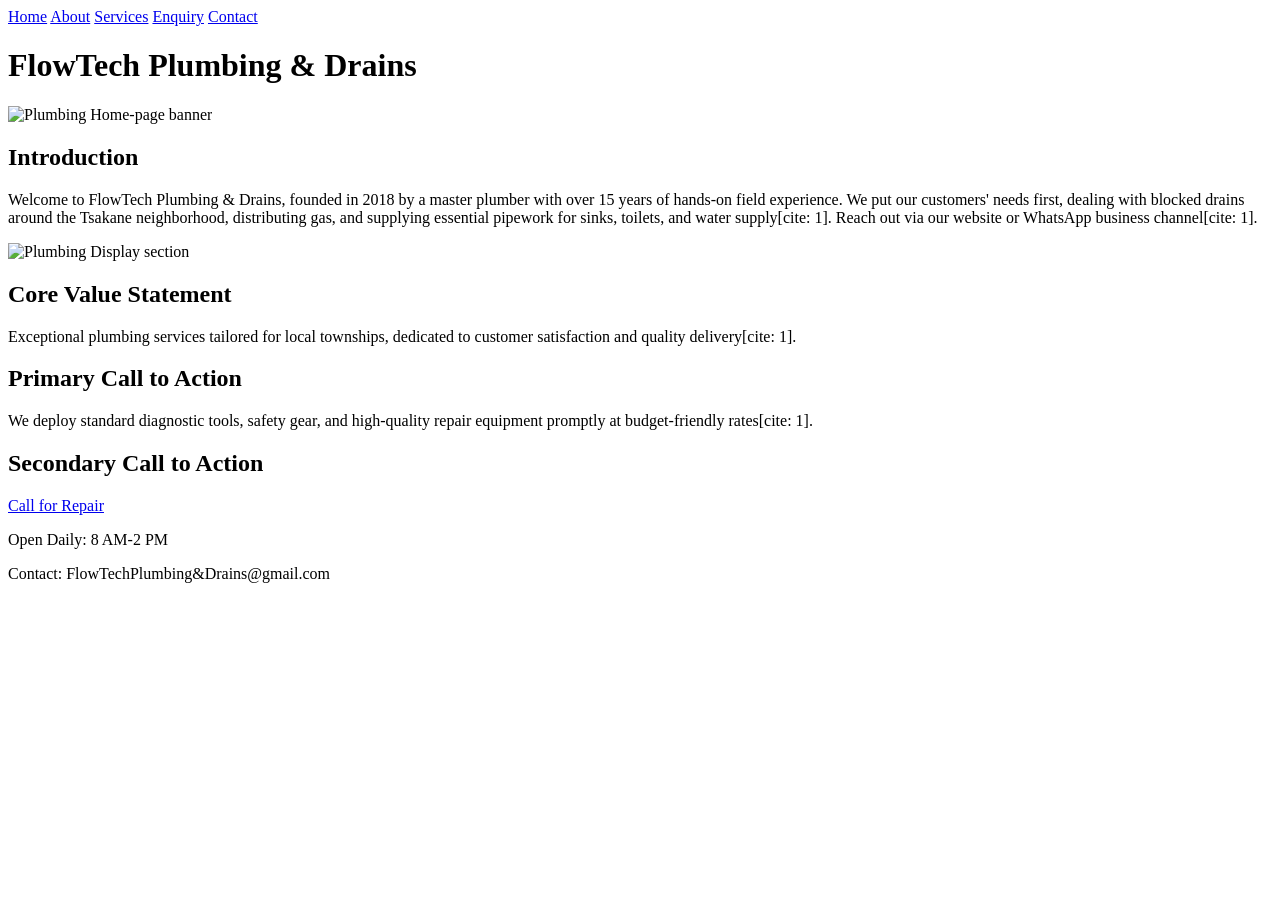
==== Index.html @ d67a1ce6 "Add files via upload" ====
<!DOCTYPE html>
<html lang="en">
    <head>
        <meta charset="UTF-8">
        <meta name="viewport" content="width=device-width, initial-scale=1.0">
        <title>FlowTech Plumbing & Drains - Home</title>
        <link rel="stylesheet" href="css/style.css">
    </head>
    <body>
        <nav>
            <a href="Index.html">Home</a>
            <a href="About.html">About</a>
            <a href="Services.html">Services</a>
            <a href="Enquiry.html">Enquiry</a>
            <a href="Contact.html">Contact</a>
        </nav>

        <main class="container">
            <h1>FlowTech Plumbing & Drains</h1>
            
            <picture>
                <source media="(min-width: 768px)" srcset="Image/istockphoto-1281223500-612x612.jpg">
                <img src="Image/istockphoto-1281223500-612x612.jpg" alt="Plumbing Home-page banner" sizes="100vw">
            </picture>

            <h2>Introduction</h2>
            <p>
                Welcome to FlowTech Plumbing & Drains, founded in 2018 by a master plumber with over 15 years of hands-on field experience. We put our customers' needs first, dealing with blocked drains around the Tsakane neighborhood, distributing gas, and supplying essential pipework for sinks, toilets, and water supply[cite: 1]. Reach out via our website or WhatsApp business channel[cite: 1].
            </p>

            <img src="Image/istockphoto-1402343933-612x612.jpg" alt="Plumbing Display section" sizes="(max-width: 768px) 100vw, 50vw">

            <h2>Core Value Statement</h2>
            <p>Exceptional plumbing services tailored for local townships, dedicated to customer satisfaction and quality delivery[cite: 1].</p>

            <h2>Primary Call to Action</h2>
            <p>We deploy standard diagnostic tools, safety gear, and high-quality repair equipment promptly at budget-friendly rates[cite: 1].</p> 
            
            <h2>Secondary Call to Action</h2>
            <p><a href="Contact.html" class="cta-button">Call for Repair</a></p>
             <footer>
              <p>Open Daily: 8 AM-2 PM</p>
              <p>Contact: FlowTechPlumbing&Drains@gmail.com</p>
            </footer>
        </main>
    </body>
</html>
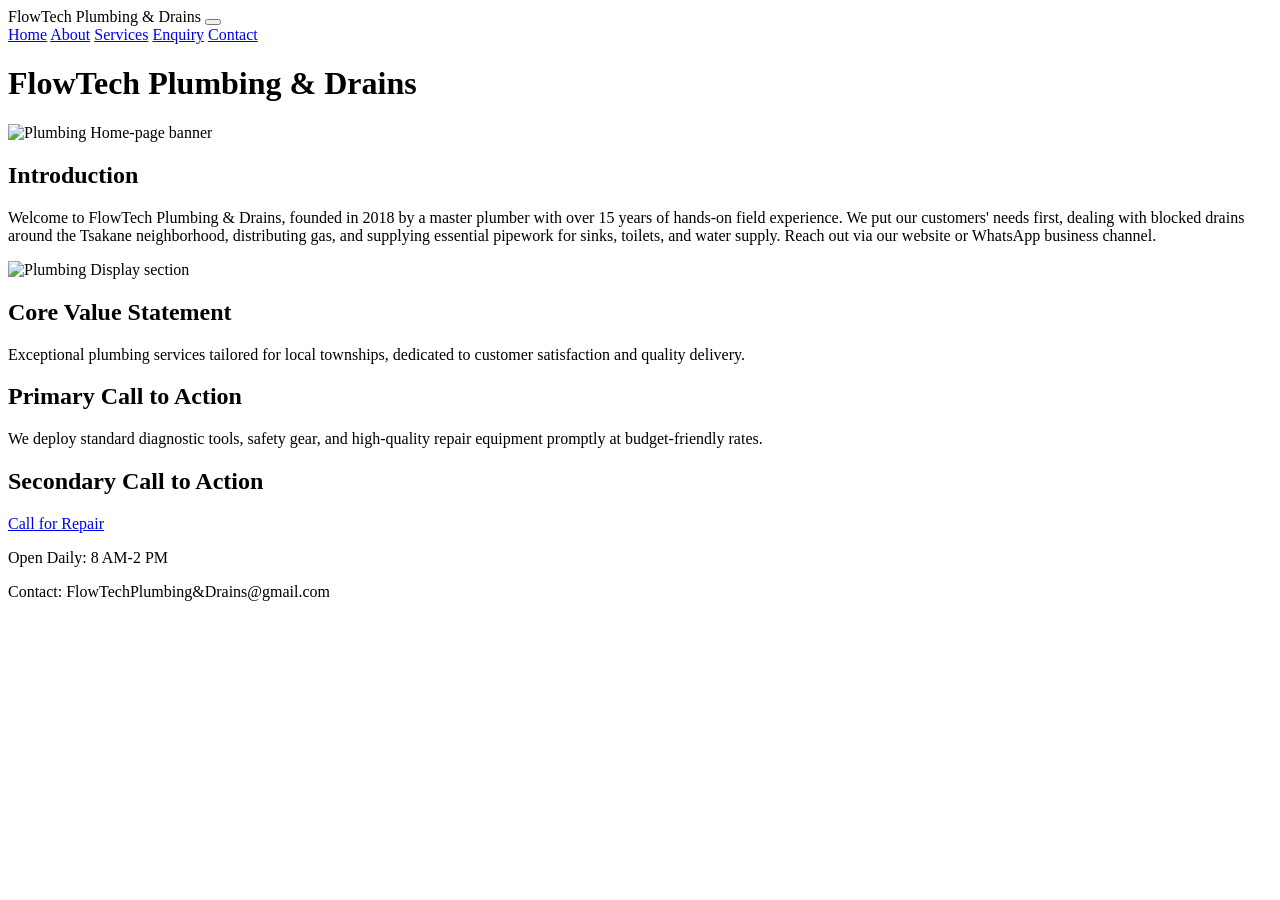
==== commit 0ab0203c: "Add files via upload" ====
--- a/Index.html
+++ b/Index.html
@@ -6,36 +6,49 @@
         <meta name="viewport" content="width=device-width, initial-scale=1.0">
         <title>FlowTech Plumbing & Drains - Home</title>
         <link rel="stylesheet" href="css/style.css">
+        <script src="Javascript/JavaScript.js" defer></script>
     </head>
+
     <body>
-        <nav>
-            <a href="Index.html">Home</a>
-            <a href="About.html">About</a>
-            <a href="Services.html">Services</a>
-            <a href="Enquiry.html">Enquiry</a>
-            <a href="Contact.html">Contact</a>
+        <nav class="top-bar">
+            <div class="nav-brand">
+                <span class="brand-title">FlowTech Plumbing & Drains</span>
+                <button class="burger-menu" id="burgerMenu" aria-label="Toggle Navigation" aria-expanded="false">
+                    <span class="bar"></span>
+                    <span class="bar"></span>
+                    <span class="bar"></span>
+                </button>
+            </div>
         </nav>
 
+        <nav class="nav-links" id="navLinks">
+            <a href="#">Home</a>
+            <a href="Assets/About.html">About</a>
+            <a href="Assets/Services.html">Services</a>
+            <a href="Assets/Enquiry.html">Enquiry</a>
+            <a href="Assets/Contact.html">Contact</a>
+        </nav>
+        
         <main class="container">
             <h1>FlowTech Plumbing & Drains</h1>
             
             <picture>
-                <source media="(min-width: 768px)" srcset="Image/istockphoto-1281223500-612x612.jpg">
-                <img src="Image/istockphoto-1281223500-612x612.jpg" alt="Plumbing Home-page banner" sizes="100vw">
+               
+                <img src="Image/index_homepage (2).jpg" alt="Plumbing Home-page banner" sizes="100vw">
             </picture>
 
             <h2>Introduction</h2>
             <p>
-                Welcome to FlowTech Plumbing & Drains, founded in 2018 by a master plumber with over 15 years of hands-on field experience. We put our customers' needs first, dealing with blocked drains around the Tsakane neighborhood, distributing gas, and supplying essential pipework for sinks, toilets, and water supply[cite: 1]. Reach out via our website or WhatsApp business channel[cite: 1].
+                Welcome to FlowTech Plumbing & Drains, founded in 2018 by a master plumber with over 15 years of hands-on field experience. We put our customers' needs first, dealing with blocked drains around the Tsakane neighborhood, distributing gas, and supplying essential pipework for sinks, toilets, and water supply. Reach out via our website or WhatsApp business channel.
             </p>
 
-            <img src="Image/istockphoto-1402343933-612x612.jpg" alt="Plumbing Display section" sizes="(max-width: 768px) 100vw, 50vw">
+            <img src="Image/index_homepage.jpg" alt="Plumbing Display section" sizes="(max-width: 768px) 100vw, 50vw">
 
             <h2>Core Value Statement</h2>
-            <p>Exceptional plumbing services tailored for local townships, dedicated to customer satisfaction and quality delivery[cite: 1].</p>
+            <p>Exceptional plumbing services tailored for local townships, dedicated to customer satisfaction and quality delivery.</p>
 
             <h2>Primary Call to Action</h2>
-            <p>We deploy standard diagnostic tools, safety gear, and high-quality repair equipment promptly at budget-friendly rates[cite: 1].</p> 
+            <p>We deploy standard diagnostic tools, safety gear, and high-quality repair equipment promptly at budget-friendly rates.</p> 
             
             <h2>Secondary Call to Action</h2>
             <p><a href="Contact.html" class="cta-button">Call for Repair</a></p>
@@ -45,4 +58,6 @@
             </footer>
         </main>
     </body>
-</html>+</html>
+
+    
